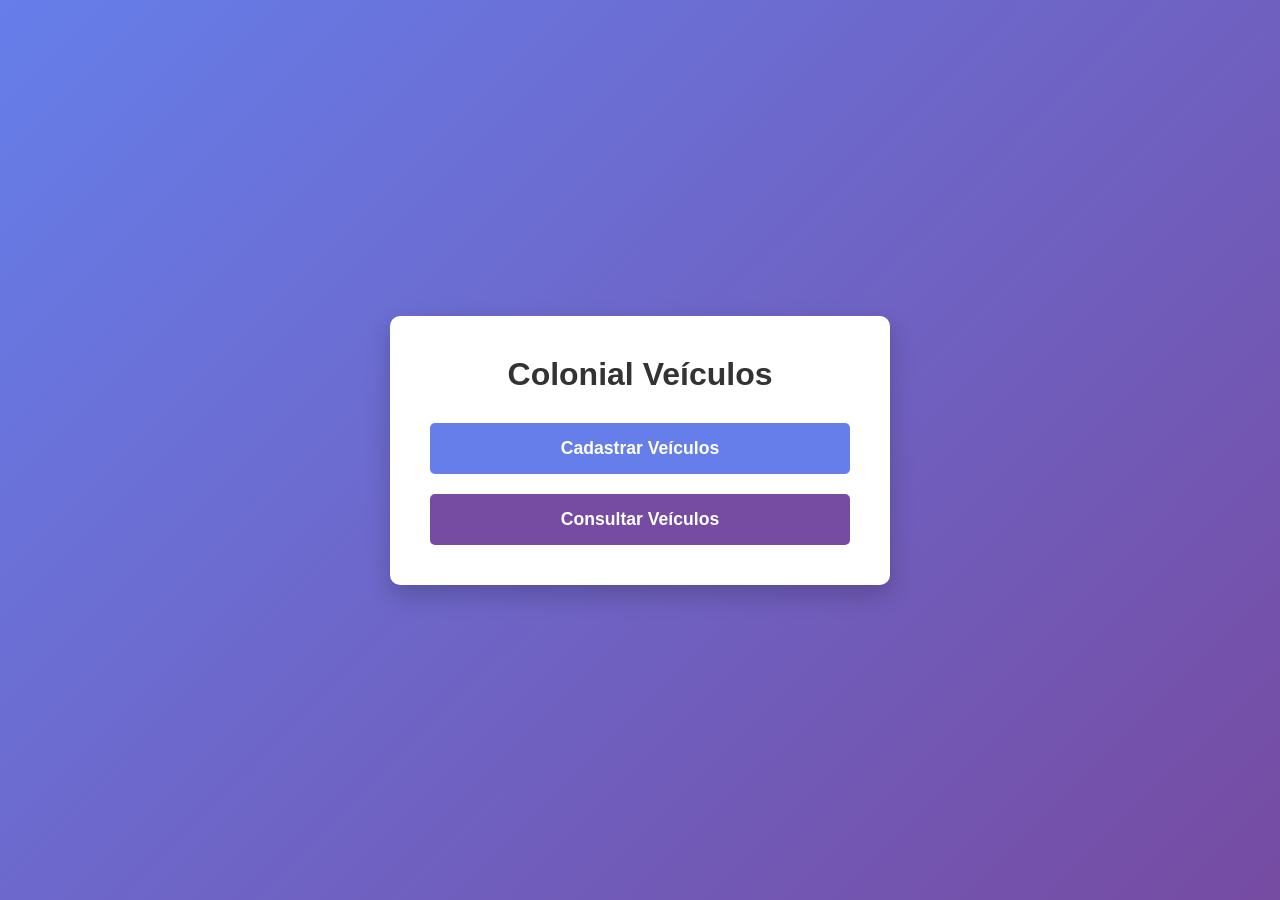
==== index.html @ d0c32e7f "Criação de index e página de consulta" ====
<!DOCTYPE html>
<html lang="pt-BR">
<head>
    <meta charset="UTF-8">
    <meta name="viewport" content="width=device-width, initial-scale=1.0">
    <title>Colonial Veículos</title>
    <style>
        * {
            margin: 0;
            padding: 0;
            box-sizing: border-box;
        }
        
        body {
            font-family: Arial, sans-serif;
            background: linear-gradient(135deg, #667eea 0%, #764ba2 100%);
            min-height: 100vh;
            display: flex;
            align-items: center;
            justify-content: center;
        }
        
        .container {
            background: white;
            padding: 40px;
            border-radius: 10px;
            box-shadow: 0 10px 25px rgba(0, 0, 0, 0.2);
            text-align: center;
            max-width: 500px;
            width: 90%;
        }
        
        h1 {
            color: #333;
            margin-bottom: 30px;
            font-size: 2em;
        }
        
        .options {
            display: flex;
            flex-direction: column;
            gap: 20px;
        }
        
        .btn {
            padding: 15px 30px;
            font-size: 1.1em;
            border: none;
            border-radius: 5px;
            cursor: pointer;
            text-decoration: none;
            transition: transform 0.3s, box-shadow 0.3s;
            font-weight: bold;
            display: inline-block;
        }
        
        .btn-cadastro {
            background-color: #667eea;
            color: white;
        }
        
        .btn-cadastro:hover {
            background-color: #5568d3;
            transform: translateY(-2px);
            box-shadow: 0 5px 15px rgba(102, 126, 234, 0.4);
        }
        
        .btn-consulta {
            background-color: #764ba2;
            color: white;
        }
        
        .btn-consulta:hover {
            background-color: #63408b;
            transform: translateY(-2px);
            box-shadow: 0 5px 15px rgba(118, 75, 162, 0.4);
        }
    </style>
</head>
<body>
    <div class="container">
        <h1>Colonial Veículos</h1>
        <div class="options">
            <a href="cadastro.html" class="btn btn-cadastro">Cadastrar Veículos</a>
            <a href="consulta.html" class="btn btn-consulta">Consultar Veículos</a>
        </div>
    </div>
</body>
</html>
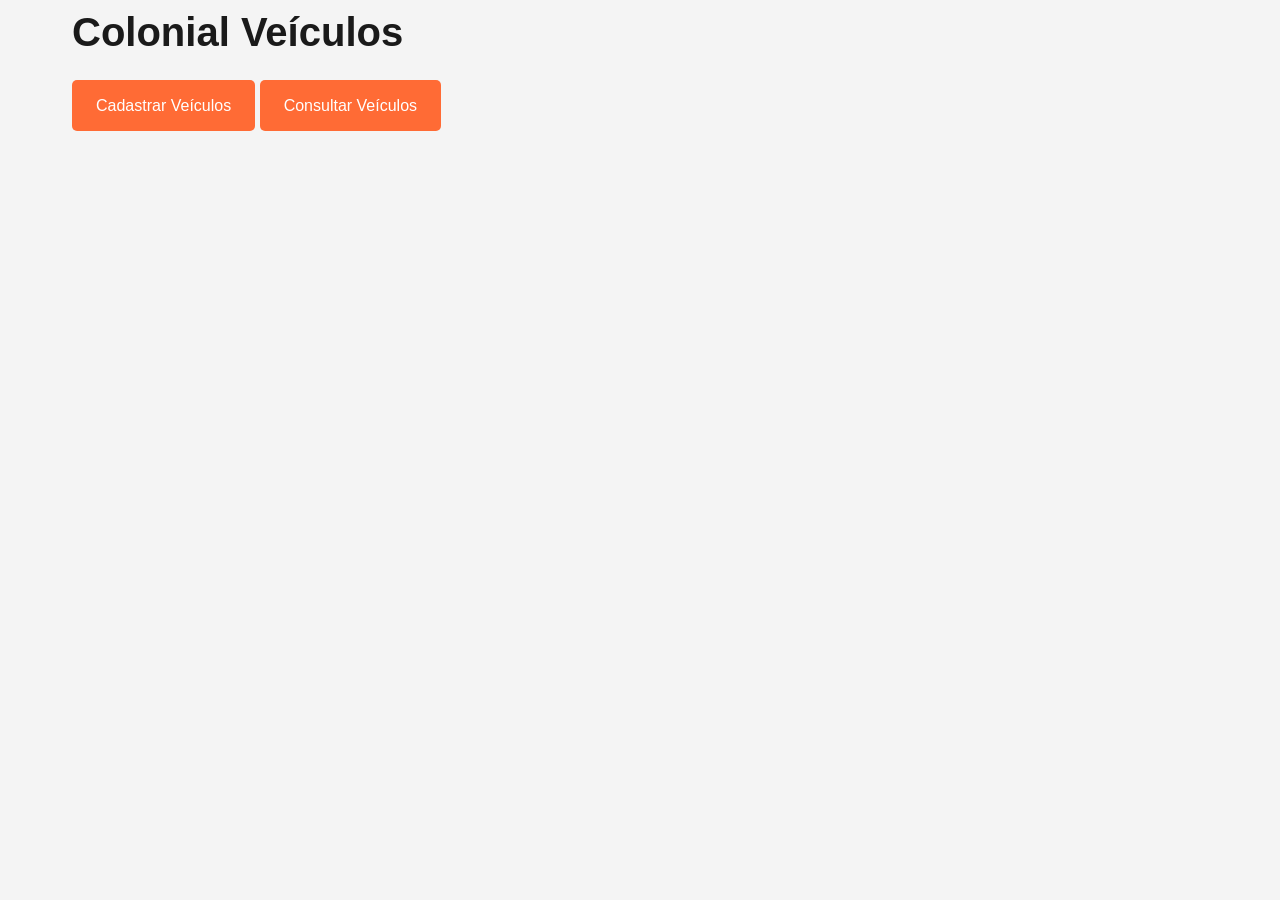
==== commit caaa64c5: "aplicação de estilo" ====
--- a/index.html
+++ b/index.html
@@ -4,78 +4,7 @@
     <meta charset="UTF-8">
     <meta name="viewport" content="width=device-width, initial-scale=1.0">
     <title>Colonial Veículos</title>
-    <style>
-        * {
-            margin: 0;
-            padding: 0;
-            box-sizing: border-box;
-        }
-        
-        body {
-            font-family: Arial, sans-serif;
-            background: linear-gradient(135deg, #667eea 0%, #764ba2 100%);
-            min-height: 100vh;
-            display: flex;
-            align-items: center;
-            justify-content: center;
-        }
-        
-        .container {
-            background: white;
-            padding: 40px;
-            border-radius: 10px;
-            box-shadow: 0 10px 25px rgba(0, 0, 0, 0.2);
-            text-align: center;
-            max-width: 500px;
-            width: 90%;
-        }
-        
-        h1 {
-            color: #333;
-            margin-bottom: 30px;
-            font-size: 2em;
-        }
-        
-        .options {
-            display: flex;
-            flex-direction: column;
-            gap: 20px;
-        }
-        
-        .btn {
-            padding: 15px 30px;
-            font-size: 1.1em;
-            border: none;
-            border-radius: 5px;
-            cursor: pointer;
-            text-decoration: none;
-            transition: transform 0.3s, box-shadow 0.3s;
-            font-weight: bold;
-            display: inline-block;
-        }
-        
-        .btn-cadastro {
-            background-color: #667eea;
-            color: white;
-        }
-        
-        .btn-cadastro:hover {
-            background-color: #5568d3;
-            transform: translateY(-2px);
-            box-shadow: 0 5px 15px rgba(102, 126, 234, 0.4);
-        }
-        
-        .btn-consulta {
-            background-color: #764ba2;
-            color: white;
-        }
-        
-        .btn-consulta:hover {
-            background-color: #63408b;
-            transform: translateY(-2px);
-            box-shadow: 0 5px 15px rgba(118, 75, 162, 0.4);
-        }
-    </style>
+    <link rel="stylesheet" href="style.css">
 </head>
 <body>
     <div class="container">
--- a/style.css
+++ b/style.css
@@ -0,0 +1,215 @@
+/* Reset e estilos gerais */
+* {
+    margin: 0;
+    padding: 0;
+    box-sizing: border-box;
+}
+
+body {
+    font-family: 'Arial', sans-serif;
+    line-height: 1.6;
+    color: #333;
+    background-color: #f4f4f4;
+}
+
+/* Header e Navegação */
+header {
+    background-color: #1a1a1a;
+    color: #fff;
+    padding: 1rem 0;
+    position: sticky;
+    top: 0;
+    z-index: 100;
+    box-shadow: 0 2px 5px rgba(0, 0, 0, 0.1);
+}
+
+.container {
+    max-width: 1200px;
+    margin: 0 auto;
+    padding: 0 2rem;
+}
+
+nav {
+    display: flex;
+    justify-content: space-between;
+    align-items: center;
+}
+
+.logo {
+    font-size: 1.8rem;
+    font-weight: bold;
+    color: #ff6b35;
+}
+
+nav ul {
+    display: flex;
+    list-style: none;
+    gap: 2rem;
+}
+
+nav a {
+    color: #fff;
+    text-decoration: none;
+    transition: color 0.3s ease;
+}
+
+nav a:hover {
+    color: #ff6b35;
+}
+
+/* Main Content */
+main {
+    padding: 2rem 0;
+    min-height: calc(100vh - 200px);
+}
+
+section {
+    margin-bottom: 3rem;
+}
+
+h1, h2, h3 {
+    color: #1a1a1a;
+    margin-bottom: 1rem;
+}
+
+h1 {
+    font-size: 2.5rem;
+}
+
+h2 {
+    font-size: 2rem;
+    border-bottom: 3px solid #ff6b35;
+    padding-bottom: 0.5rem;
+}
+
+h3 {
+    font-size: 1.5rem;
+}
+
+p {
+    margin-bottom: 1rem;
+    line-height: 1.8;
+}
+
+/* Botões */
+button, .btn {
+    background-color: #ff6b35;
+    color: #fff;
+    padding: 0.8rem 1.5rem;
+    border: none;
+    border-radius: 5px;
+    cursor: pointer;
+    transition: background-color 0.3s ease;
+    text-decoration: none;
+    display: inline-block;
+    margin: auto;
+    font-size: 1rem;
+}
+
+button:hover, .btn:hover {
+    background-color: #e55a28;
+}
+
+/* Formulários */
+form {
+    background-color: #fff;
+    padding: 2rem;
+    border-radius: 8px;
+    box-shadow: 0 2px 8px rgba(0, 0, 0, 0.1);
+    max-width: 500px;
+    display: flex;
+    flex-direction: column;
+    justify-content: center;
+    margin: 0 auto;
+}
+
+label {
+    display: block;
+    margin-bottom: 0.5rem;
+    font-weight: bold;
+    color: #1a1a1a;
+}
+
+input, textarea, select {
+    width: 100%;
+    padding: 0.8rem;
+    margin-bottom: 1rem;
+    border: 1px solid #ddd;
+    border-radius: 5px;
+    font-family: 'Arial', sans-serif;
+    font-size: 1rem;
+}
+
+input:focus, textarea:focus, select:focus {
+    outline: none;
+    border-color: #ff6b35;
+    box-shadow: 0 0 5px rgba(255, 107, 53, 0.3);
+}
+
+/* Cards */
+.card {
+    background-color: #fff;
+    border-radius: 8px;
+    box-shadow: 0 2px 8px rgba(0, 0, 0, 0.1);
+    overflow: hidden;
+    transition: transform 0.3s ease, box-shadow 0.3s ease;
+    padding: 1.5rem;
+}
+
+.card:hover {
+    transform: translateY(-5px);
+    box-shadow: 0 4px 12px rgba(0, 0, 0, 0.15);
+}
+
+.card-grid {
+    display: grid;
+    grid-template-columns: repeat(auto-fit, minmax(280px, 1fr));
+    gap: 2rem;
+}
+
+/* Footer */
+footer {
+    background-color: #1a1a1a;
+    color: #fff;
+    text-align: center;
+    padding: 2rem 0;
+    margin-top: 3rem;
+    border-top: 3px solid #ff6b35;
+}
+
+footer p {
+    margin-bottom: 0.5rem;
+}
+
+footer a {
+    color: #ff6b35;
+    text-decoration: none;
+}
+
+footer a:hover {
+    text-decoration: underline;
+}
+
+/* Responsivo */
+@media (max-width: 768px) {
+    nav ul {
+        flex-direction: column;
+        gap: 1rem;
+    }
+
+    h1 {
+        font-size: 1.8rem;
+    }
+
+    h2 {
+        font-size: 1.5rem;
+    }
+
+    .card-grid {
+        grid-template-columns: 1fr;
+    }
+
+    .container {
+        padding: 0 1rem;
+    }
+}
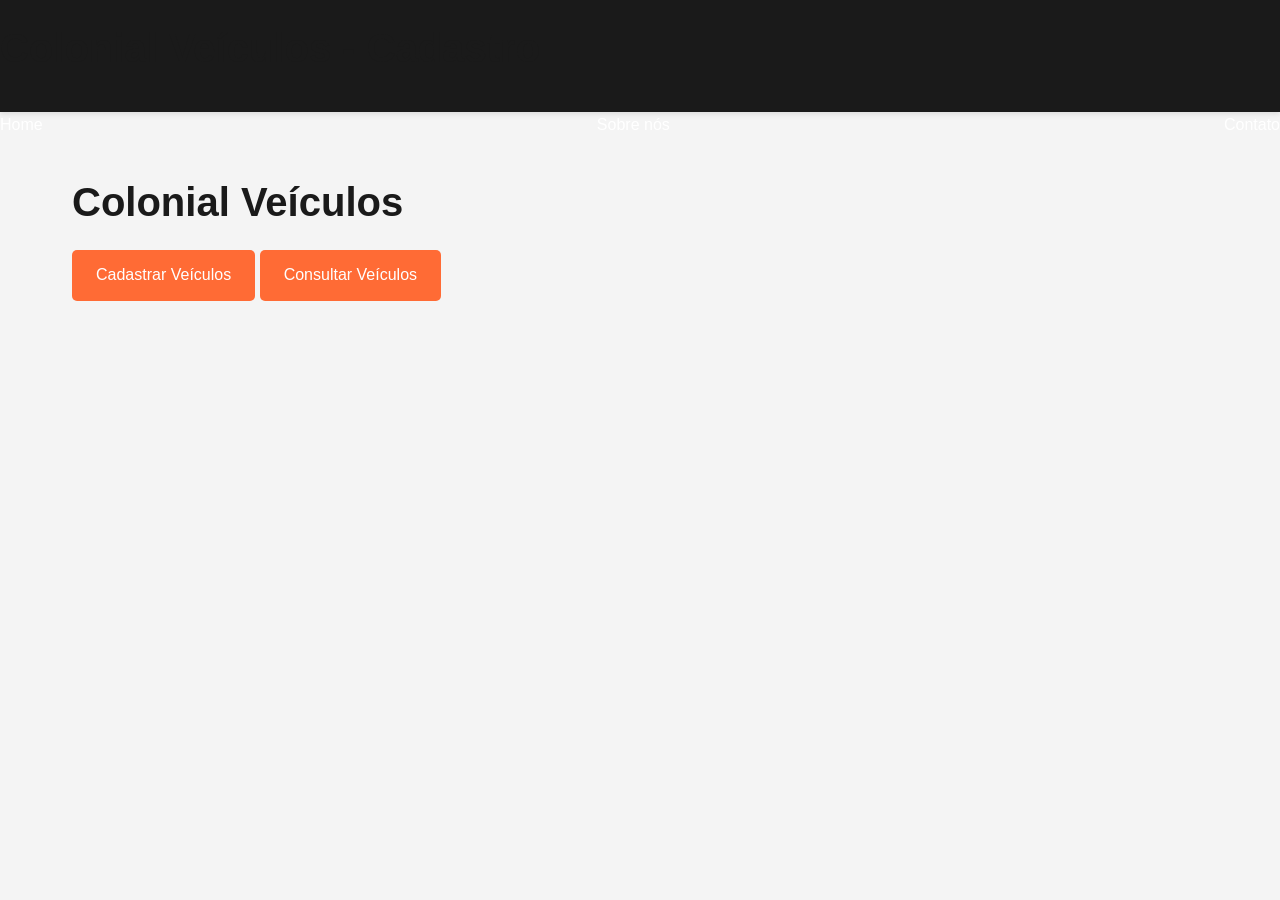
==== commit 06405053: "Adição de nav e header nas páginas" ====
--- a/index.html
+++ b/index.html
@@ -7,12 +7,22 @@
     <link rel="stylesheet" href="style.css">
 </head>
 <body>
-    <div class="container">
-        <h1>Colonial Veículos</h1>
-        <div class="options">
-            <a href="cadastro.html" class="btn btn-cadastro">Cadastrar Veículos</a>
-            <a href="consulta.html" class="btn btn-consulta">Consultar Veículos</a>
-        </div>
-    </div>
+    <header>
+        <h1>Colonial Veículos - Cadastro</h1>
+    </header>
+    <nav>
+        <a href="index.html">Home</a>
+        <a href="#" target="_blank" rel="external">Sobre nós</a>
+    <a href="#">Contato</a>
+    </nav>
+    <main>
+        <section class="container">
+            <h1>Colonial Veículos</h1>
+            <div class="options">
+                <a href="cadastro.html" class="btn btn-cadastro">Cadastrar Veículos</a>
+                <a href="consulta.html" class="btn btn-consulta">Consultar Veículos</a>
+            </div>
+        </section>
+    </main>
 </body>
 </html>
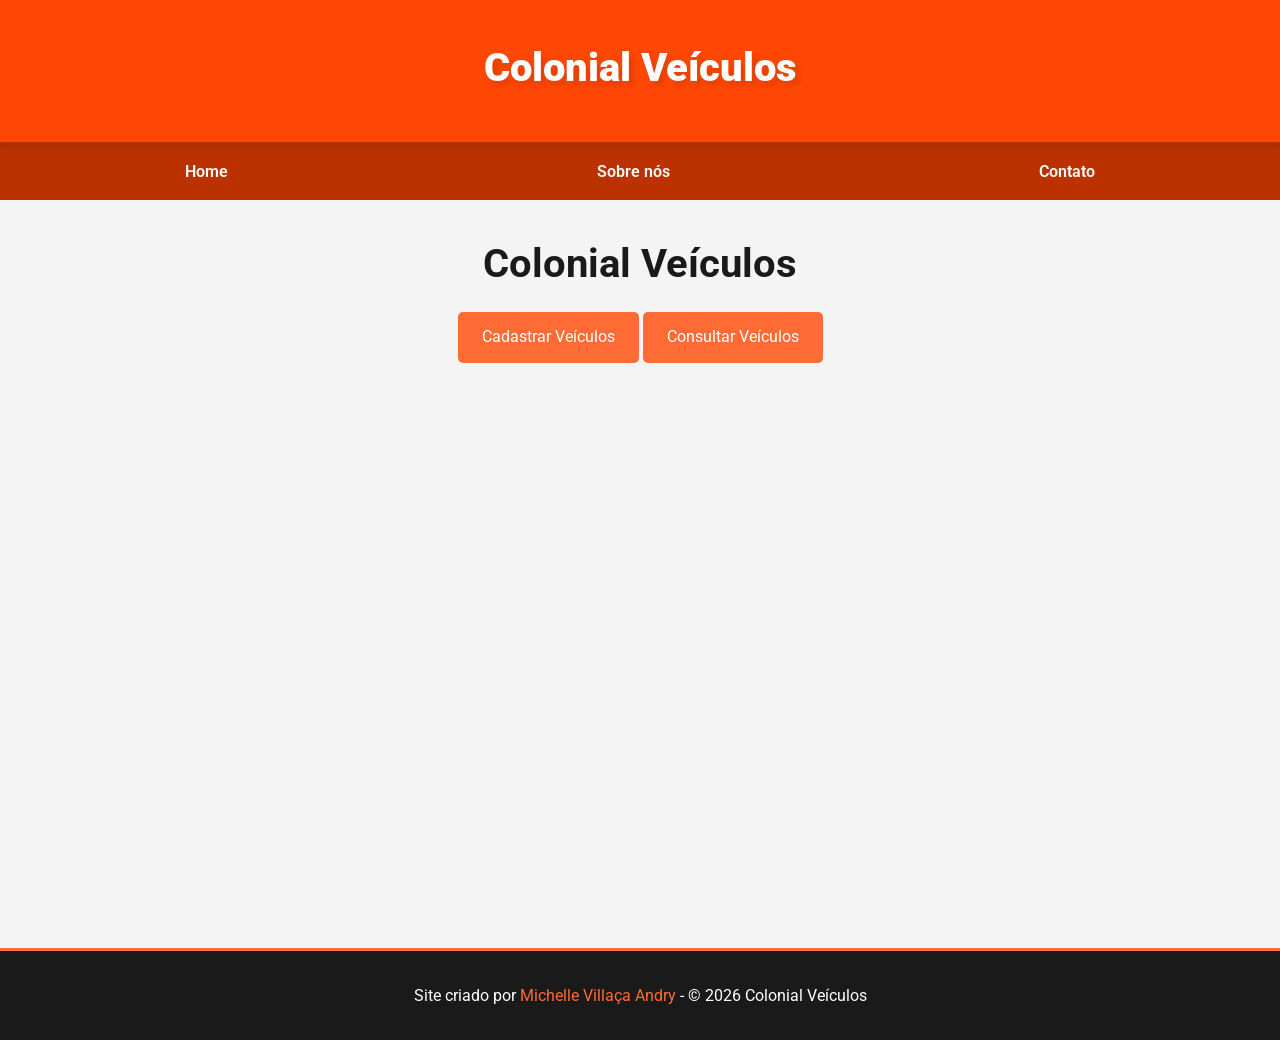
==== commit 333e26c2: "update style e html" ====
--- a/index.html
+++ b/index.html
@@ -8,7 +8,7 @@
 </head>
 <body>
     <header>
-        <h1>Colonial Veículos - Cadastro</h1>
+        <h1>Colonial Veículos</h1>
     </header>
     <nav>
         <a href="index.html">Home</a>
@@ -24,5 +24,8 @@
             </div>
         </section>
     </main>
+        <footer>
+        Site criado por <a href="https://linktr.ee/michelleandry" target="_blank" rel="external">Michelle Villaça Andry</a> - &copy; 2026 Colonial Veículos
+    </footer>
 </body>
 </html>
--- a/style.css
+++ b/style.css
@@ -1,4 +1,10 @@
 /* Reset e estilos gerais */
+@charset "UTF-8";
+@import url('https://fonts.googleapis.com/css2?family=Roboto:ital,wght@0,100..900;1,100..900&display=swap');
+
+:root {
+    --fonte1: 'Roboto', sans-serif;
+
 * {
     margin: 0;
     padding: 0;
@@ -6,21 +12,30 @@
 }
 
 body {
-    font-family: 'Arial', sans-serif;
+    font-family: var(--fonte1);
     line-height: 1.6;
-    color: #333;
+    color: #1f1f1f;
     background-color: #f4f4f4;
 }
 
 /* Header e Navegação */
 header {
-    background-color: #1a1a1a;
-    color: #fff;
+    background-color: #ff4705;
+    color: #ffffff;
     padding: 1rem 0;
     position: sticky;
     top: 0;
-    z-index: 100;
     box-shadow: 0 2px 5px rgba(0, 0, 0, 0.1);
+    text-align: center;
+    border-bottom: 2px solid #b02f00;
+}
+
+header > h1 {
+    font-family: var(--fonte1);
+    font-weight: 900;
+    text-shadow: 5px 5px 5px rgba(0, 0, 0, 0.1);
+    color: white;
+    padding: 20px 0 10px 0;
 }
 
 .container {
@@ -31,30 +46,28 @@
 
 nav {
     display: flex;
-    justify-content: space-between;
+    justify-content: space-around;
     align-items: center;
-}
-
-.logo {
-    font-size: 1.8rem;
-    font-weight: bold;
-    color: #ff6b35;
-}
-
-nav ul {
-    display: flex;
-    list-style: none;
-    gap: 2rem;
+    background-color: #bb3200;
 }
 
 nav a {
-    color: #fff;
+    color: #ffffff;
     text-decoration: none;
+    font-weight: 600;
+    padding: 10px 10px;
+    border-radius: 5px;
+    margin: 5px;
+    flex: auto;
+    flex-flow: row;
+    text-align: center;
     transition: color 0.3s ease;
 }
 
 nav a:hover {
-    color: #ff6b35;
+    box-shadow: 0px 7px 5px rgba(0, 0, 0, 0.407);
+    background-color: #ffffff;
+    color: #bb3200;
 }
 
 /* Main Content */
@@ -65,6 +78,7 @@
 
 section {
     margin-bottom: 3rem;
+    text-align: center;
 }
 
 h1, h2, h3 {
@@ -121,6 +135,7 @@
     flex-direction: column;
     justify-content: center;
     margin: 0 auto;
+    text-align: left;
 }
 
 label {
@@ -136,7 +151,7 @@
     margin-bottom: 1rem;
     border: 1px solid #ddd;
     border-radius: 5px;
-    font-family: 'Arial', sans-serif;
+    font-family: var(--fonte1);
     font-size: 1rem;
 }
 
@@ -211,5 +226,4 @@
 
     .container {
         padding: 0 1rem;
-    }
-}
+    }
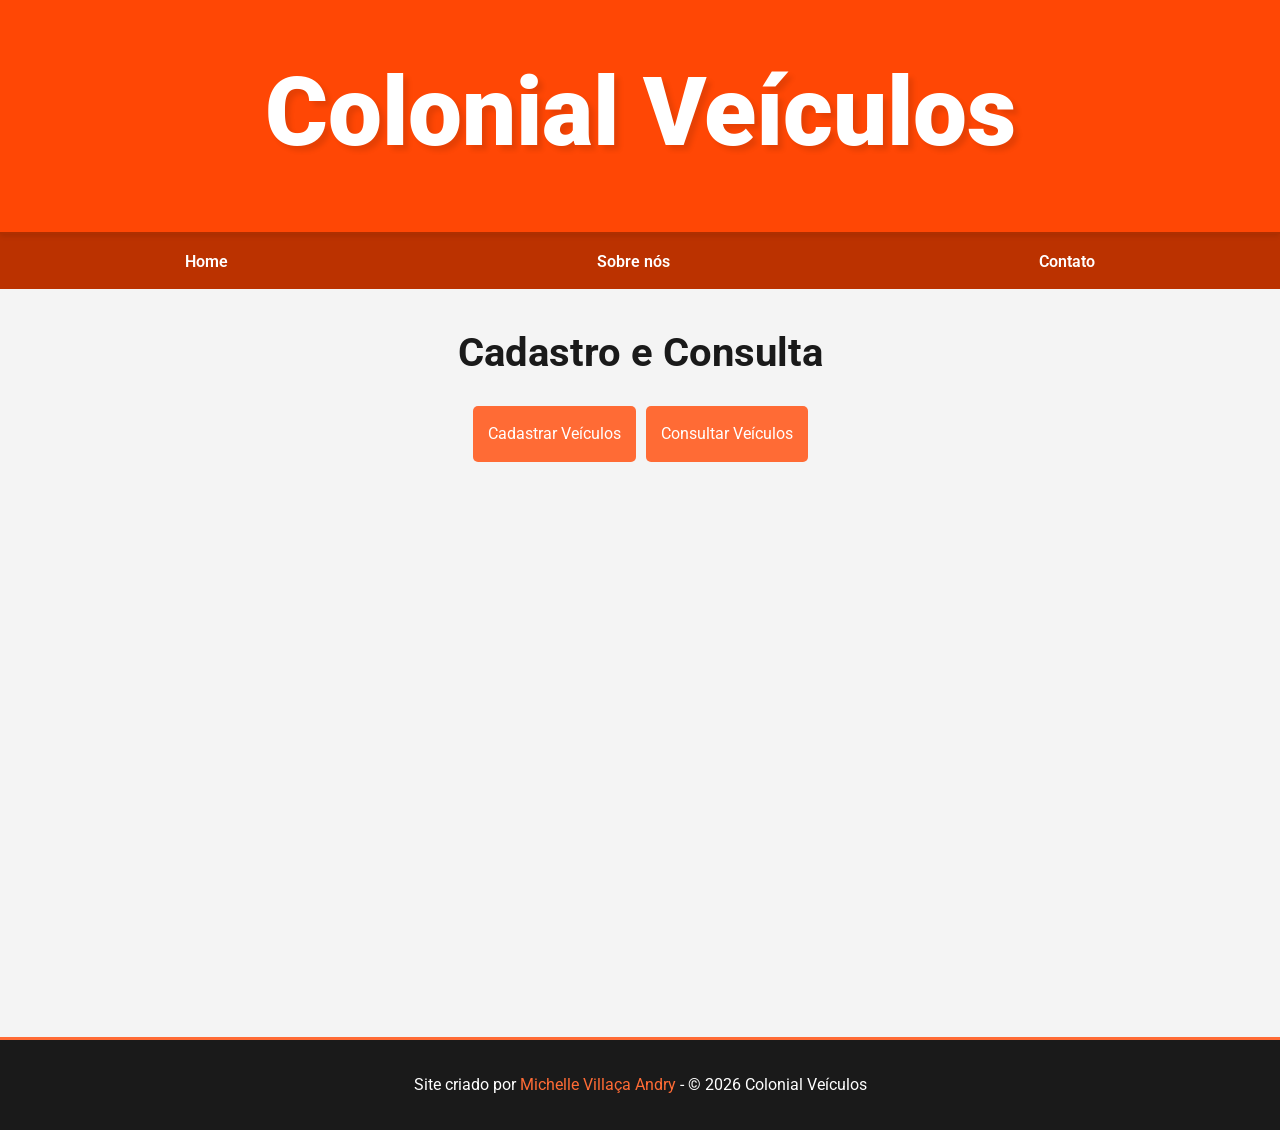
==== commit 70179f75: "Remoção de tags desnecessárias no style" ====
--- a/index.html
+++ b/index.html
@@ -17,7 +17,7 @@
     </nav>
     <main>
         <section class="container">
-            <h1>Colonial Veículos</h1>
+            <h1>Cadastro e Consulta</h1>
             <div class="options">
                 <a href="cadastro.html" class="btn btn-cadastro">Cadastrar Veículos</a>
                 <a href="consulta.html" class="btn btn-consulta">Consultar Veículos</a>
--- a/style.css
+++ b/style.css
@@ -33,15 +33,13 @@
 header > h1 {
     font-family: var(--fonte1);
     font-weight: 900;
+    font-size: clamp(3rem, 8vw, 6rem); /* O tamanho será:
+    3rem em telas pequenas
+    8vw em telas médias
+    6rem em telas grandes */
     text-shadow: 5px 5px 5px rgba(0, 0, 0, 0.1);
     color: white;
     padding: 20px 0 10px 0;
-}
-
-.container {
-    max-width: 1200px;
-    margin: 0 auto;
-    padding: 0 2rem;
 }
 
 nav {
@@ -81,28 +79,24 @@
     text-align: center;
 }
 
-h1, h2, h3 {
+h1 {
     color: #1a1a1a;
     margin-bottom: 1rem;
 }
 
 h1 {
     font-size: 2.5rem;
-}
-
-h2 {
-    font-size: 2rem;
-    border-bottom: 3px solid #ff6b35;
-    padding-bottom: 0.5rem;
-}
-
-h3 {
-    font-size: 1.5rem;
 }
 
 p {
     margin-bottom: 1rem;
     line-height: 1.8;
+}
+
+div {
+    display: flex;
+    align-items: center;
+    justify-content: center;
 }
 
 /* Botões */
@@ -115,8 +109,11 @@
     cursor: pointer;
     transition: background-color 0.3s ease;
     text-decoration: none;
-    display: inline-block;
-    margin: auto;
+    display: flex;
+    flex-flow: column;
+    max-width: 350px;
+    margin: 5px;
+    padding: 15px;
     font-size: 1rem;
 }
 
@@ -226,4 +223,5 @@
 
     .container {
         padding: 0 1rem;
-    }+    }
+}}
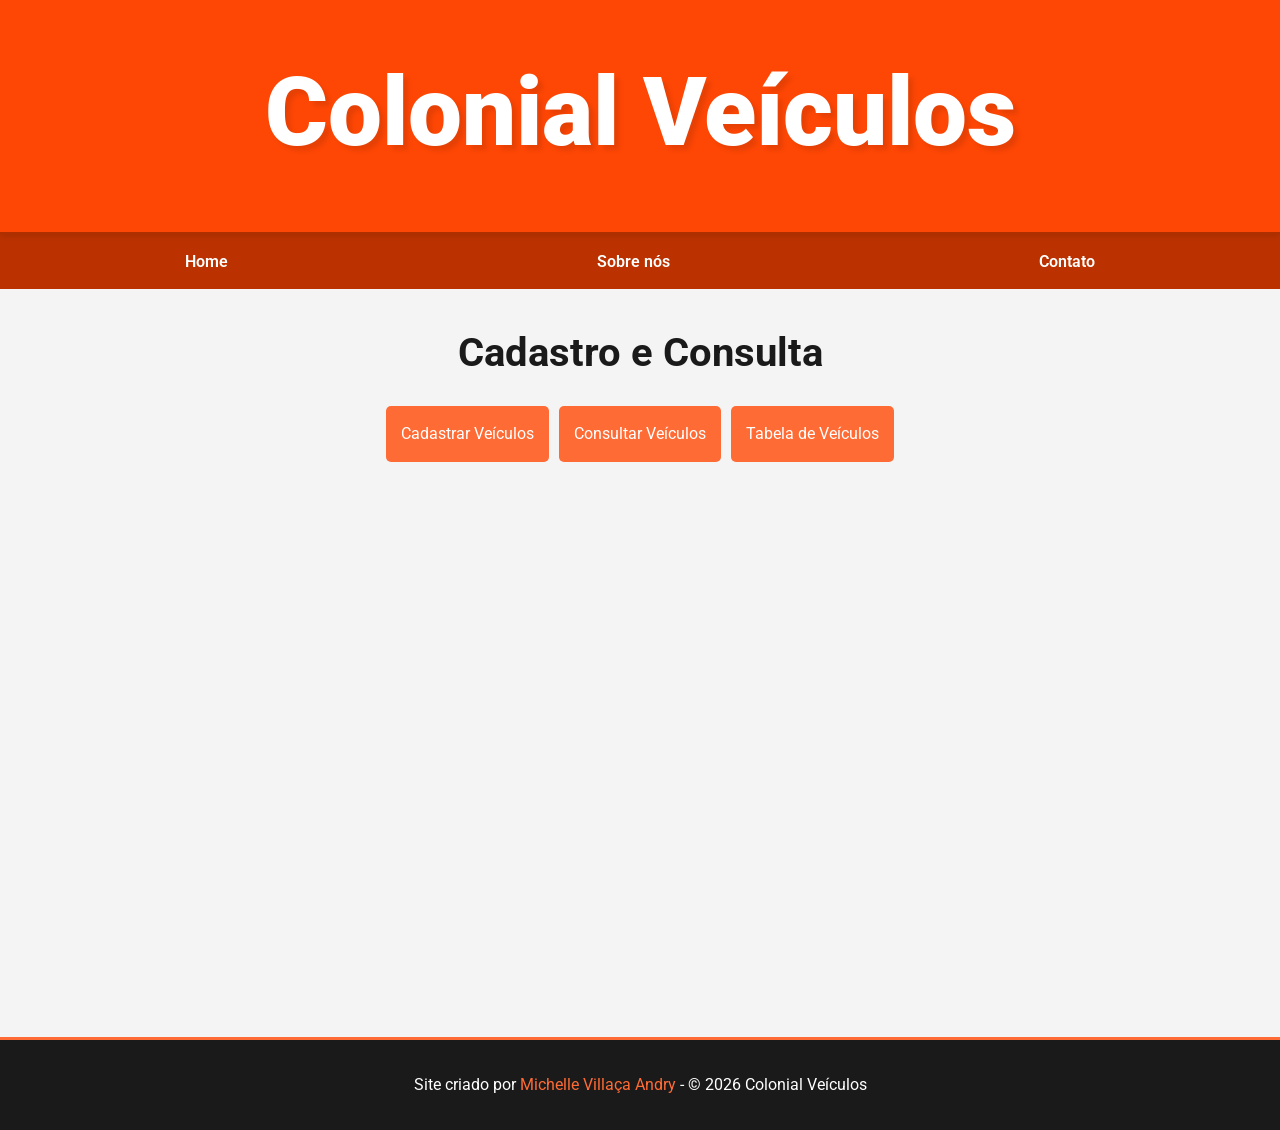
==== commit 6ca738b0: "Criação da tabela de veículos" ====
--- a/index.html
+++ b/index.html
@@ -21,6 +21,7 @@
             <div class="options">
                 <a href="cadastro.html" class="btn btn-cadastro">Cadastrar Veículos</a>
                 <a href="consulta.html" class="btn btn-consulta">Consultar Veículos</a>
+                <a href="tabela.html" class="btn btn-tabela">Tabela de Veículos</a>
             </div>
         </section>
     </main>
--- a/style.css
+++ b/style.css
@@ -82,9 +82,6 @@
 h1 {
     color: #1a1a1a;
     margin-bottom: 1rem;
-}
-
-h1 {
     font-size: 2.5rem;
 }
 
@@ -117,9 +114,20 @@
     font-size: 1rem;
 }
 
-button:hover, .btn:hover {
+.btn-voltar { 
+    display: inline-block;
+    margin-bottom: 20px; 
+    padding: 10px;
+    background: #ff6b35;
+    color: white;
+    text-decoration: none;
+    border-radius: 5px;
+}
+
+button:hover, .btn:hover, .btn-voltar:hover {
     background-color: #e55a28;
 }
+
 
 /* Formulários */
 form {
@@ -156,6 +164,38 @@
     outline: none;
     border-color: #ff6b35;
     box-shadow: 0 0 5px rgba(255, 107, 53, 0.3);
+}
+
+/* Tabela */
+table { 
+    width: 100%;
+    font-size: 13px;
+    border-collapse: collapse;
+    background: white;
+    border-radius: 8px;
+    overflow: hidden;
+    box-shadow: 0 4px 6px rgba(0,0,0,0.1);
+}
+        
+th, td {
+    padding: 8px 4px;
+    text-align: left;
+    border-bottom: 1px solid #ddd;
+    white-space: nowrap;
+}
+       
+th {
+    background-color: #2c3e50; color: white;
+}
+    
+tr:hover {
+    background-color: #f1f1f1;
+}
+
+.tabela-container {
+    width: 100%;
+    overflow-x: auto; /* Cria a barra de rolagem se a tabela for maior que a tela */
+    margin-top: 20px;
 }
 
 /* Cards */
